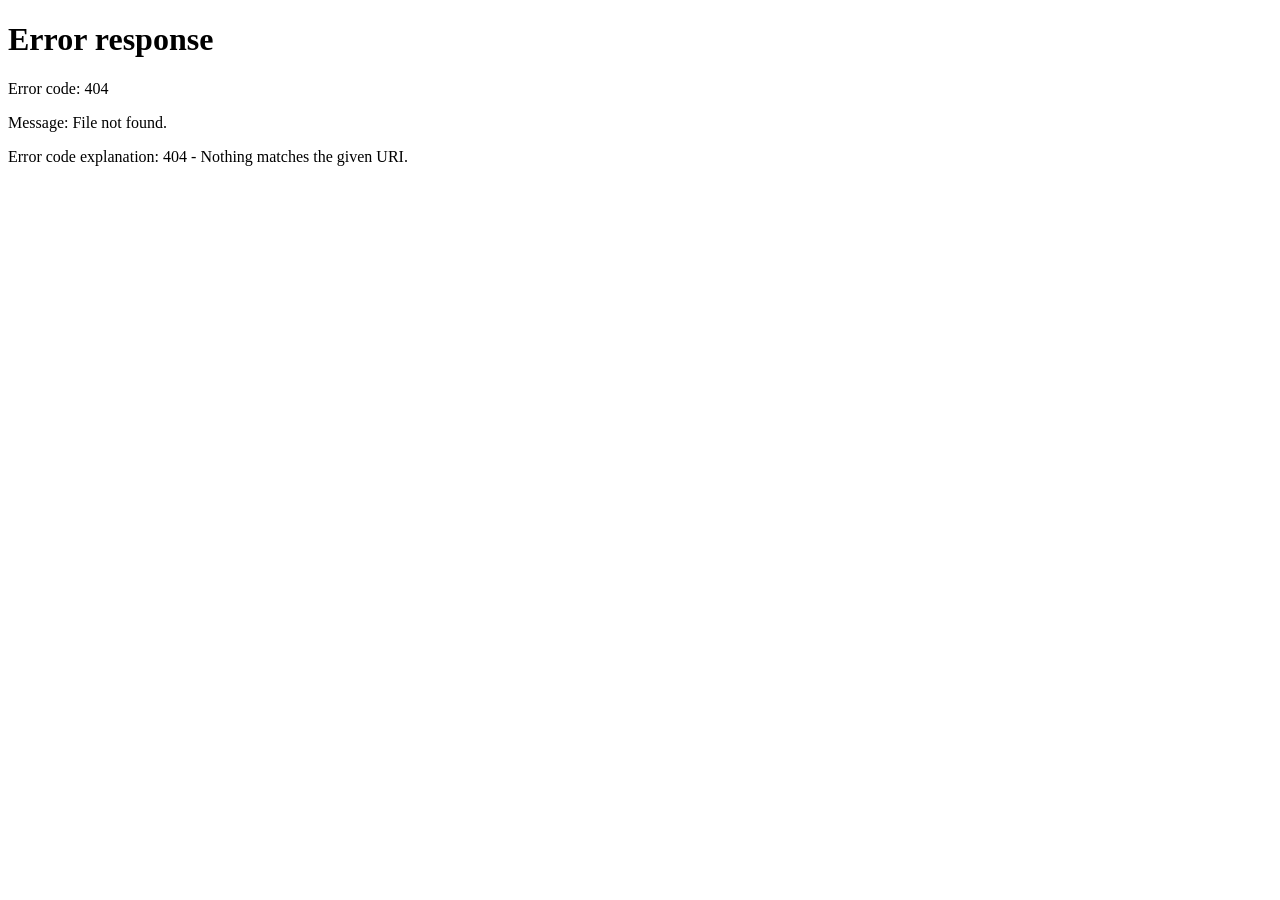
==== vercel/index.html @ 53098753 "Add production deployment configuration Render wipes a container's filesystem on every deploy, so th" ====
<!doctype html>
<html lang="en">
<head>
<meta charset="utf-8">
<meta name="viewport" content="width=device-width, initial-scale=1">
<title>QRShare</title>
<meta name="description" content="Secure QR-based temporary file sharing.">
<!--
  QRShare is a server-rendered Flask application: its HTML, CSRF tokens and
  per-request CSP nonces are produced by the backend, so the application
  itself is hosted on Render. This page is the public front door on Vercel
  and forwards visitors there.

  BACKEND_URL below is the single thing to change if the backend moves.
-->
<meta http-equiv="refresh" content="0; url=__BACKEND_URL__">
<link rel="canonical" href="__BACKEND_URL__">
<style>
  :root{
    --bg:#f6f7fb; --surface:#fff; --border:#e2e6f0;
    --text:#10141f; --muted:#5b6478; --accent:#4f46e5;
    color-scheme: light;
  }
  @media (prefers-color-scheme: dark){
    :root{
      --bg:#0b0e16; --surface:#151a28; --border:#262e42;
      --text:#eef1f8; --muted:#a2abc0; --accent:#8b83ff;
      color-scheme: dark;
    }
  }
  *{box-sizing:border-box}
  body{
    margin:0; min-height:100vh; display:grid; place-items:center;
    padding:24px;
    font:16px/1.6 "Inter",-apple-system,BlinkMacSystemFont,"Segoe UI",Roboto,Arial,sans-serif;
    color:var(--text);
    background:
      radial-gradient(1000px 500px at 15% -10%, color-mix(in srgb,var(--accent) 14%,transparent), transparent 60%),
      var(--bg);
  }
  .card{
    width:100%; max-width:440px; text-align:center;
    background:var(--surface); border:1px solid var(--border);
    border-radius:24px; padding:40px 28px;
    box-shadow:0 24px 60px -24px rgba(16,20,31,.28);
  }
  .mark{
    width:56px; height:56px; margin:0 auto 20px; display:grid; place-items:center;
    border-radius:16px; color:#fff;
    background:linear-gradient(140deg,var(--accent),#8b5cf6);
  }
  .mark svg{width:30px;height:30px}
  h1{margin:0 0 6px; font-size:1.6rem; letter-spacing:-.02em}
  p{margin:0 0 22px; color:var(--muted); font-size:.95rem}
  .btn{
    display:inline-flex; align-items:center; justify-content:center; gap:8px;
    width:100%; min-height:50px; padding:12px 22px;
    border-radius:14px; background:var(--accent); color:#fff;
    font-weight:600; text-decoration:none;
  }
  .btn:hover{filter:brightness(1.08)}
  .note{margin:16px 0 0; font-size:.8rem; color:var(--muted)}
  .spin{
    width:15px;height:15px;border:2px solid rgba(255,255,255,.35);
    border-top-color:#fff;border-radius:50%;
    animation:spin .7s linear infinite;
  }
  @keyframes spin{to{transform:rotate(360deg)}}
  @media (prefers-reduced-motion:reduce){.spin{animation:none}}
</style>
</head>
<body>
  <main class="card">
    <div class="mark" aria-hidden="true">
      <svg viewBox="0 0 24 24" fill="none" stroke="currentColor" stroke-width="2"
           stroke-linecap="round" stroke-linejoin="round">
        <rect x="3" y="3" width="7" height="7" rx="1"/>
        <rect x="14" y="3" width="7" height="7" rx="1"/>
        <rect x="3" y="14" width="7" height="7" rx="1"/>
        <path d="M14 14h3v3h-3zM21 14v3M21 21h-7"/>
      </svg>
    </div>

    <h1>QRShare</h1>
    <p>Secure, expiring file sharing by QR code.</p>

    <a class="btn" id="go" href="__BACKEND_URL__">
      <span class="spin" aria-hidden="true"></span>
      Opening QRShare&hellip;
    </a>

    <p class="note">
      Not redirected automatically?
      <a href="__BACKEND_URL__">Open QRShare</a>.
    </p>
  </main>

  <script>
    // Belt and braces alongside the meta refresh: replace() keeps this
    // interstitial out of the back-button history, so "back" from the app
    // does not bounce the visitor straight forward again.
    window.location.replace("__BACKEND_URL__");
  </script>
</body>
</html>
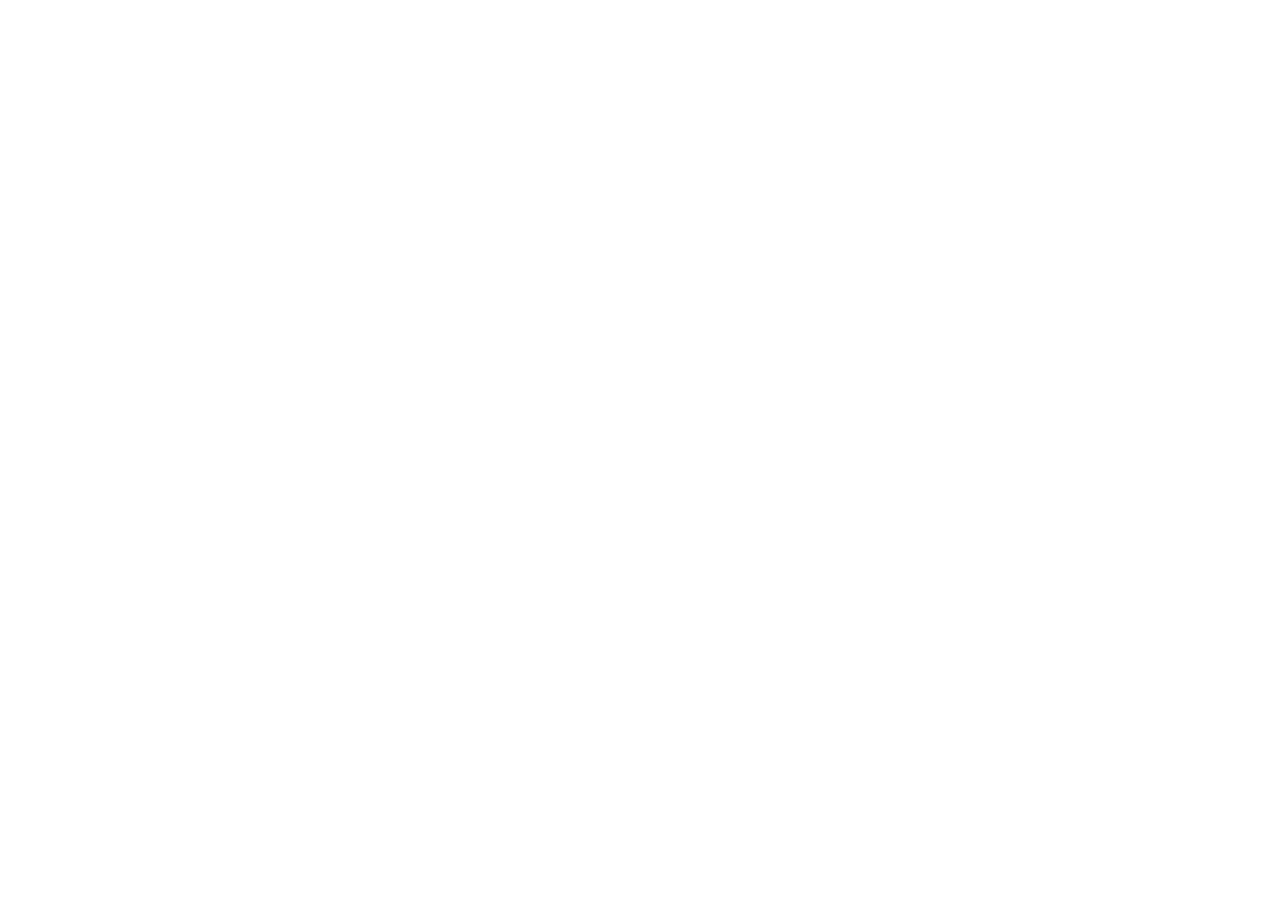
==== commit d626f76f: "Point the Vercel front door at https://qrshare-6f26.onrender.com" ====
--- a/vercel/index.html
+++ b/vercel/index.html
@@ -13,8 +13,8 @@
 
   BACKEND_URL below is the single thing to change if the backend moves.
 -->
-<meta http-equiv="refresh" content="0; url=__BACKEND_URL__">
-<link rel="canonical" href="__BACKEND_URL__">
+<meta http-equiv="refresh" content="0; url=https://qrshare-6f26.onrender.com">
+<link rel="canonical" href="https://qrshare-6f26.onrender.com">
 <style>
   :root{
     --bg:#f6f7fb; --surface:#fff; --border:#e2e6f0;
@@ -84,14 +84,14 @@
     <h1>QRShare</h1>
     <p>Secure, expiring file sharing by QR code.</p>
 
-    <a class="btn" id="go" href="__BACKEND_URL__">
+    <a class="btn" id="go" href="https://qrshare-6f26.onrender.com">
       <span class="spin" aria-hidden="true"></span>
       Opening QRShare&hellip;
     </a>
 
     <p class="note">
       Not redirected automatically?
-      <a href="__BACKEND_URL__">Open QRShare</a>.
+      <a href="https://qrshare-6f26.onrender.com">Open QRShare</a>.
     </p>
   </main>
 
@@ -99,7 +99,7 @@
     // Belt and braces alongside the meta refresh: replace() keeps this
     // interstitial out of the back-button history, so "back" from the app
     // does not bounce the visitor straight forward again.
-    window.location.replace("__BACKEND_URL__");
+    window.location.replace("https://qrshare-6f26.onrender.com");
   </script>
 </body>
 </html>
